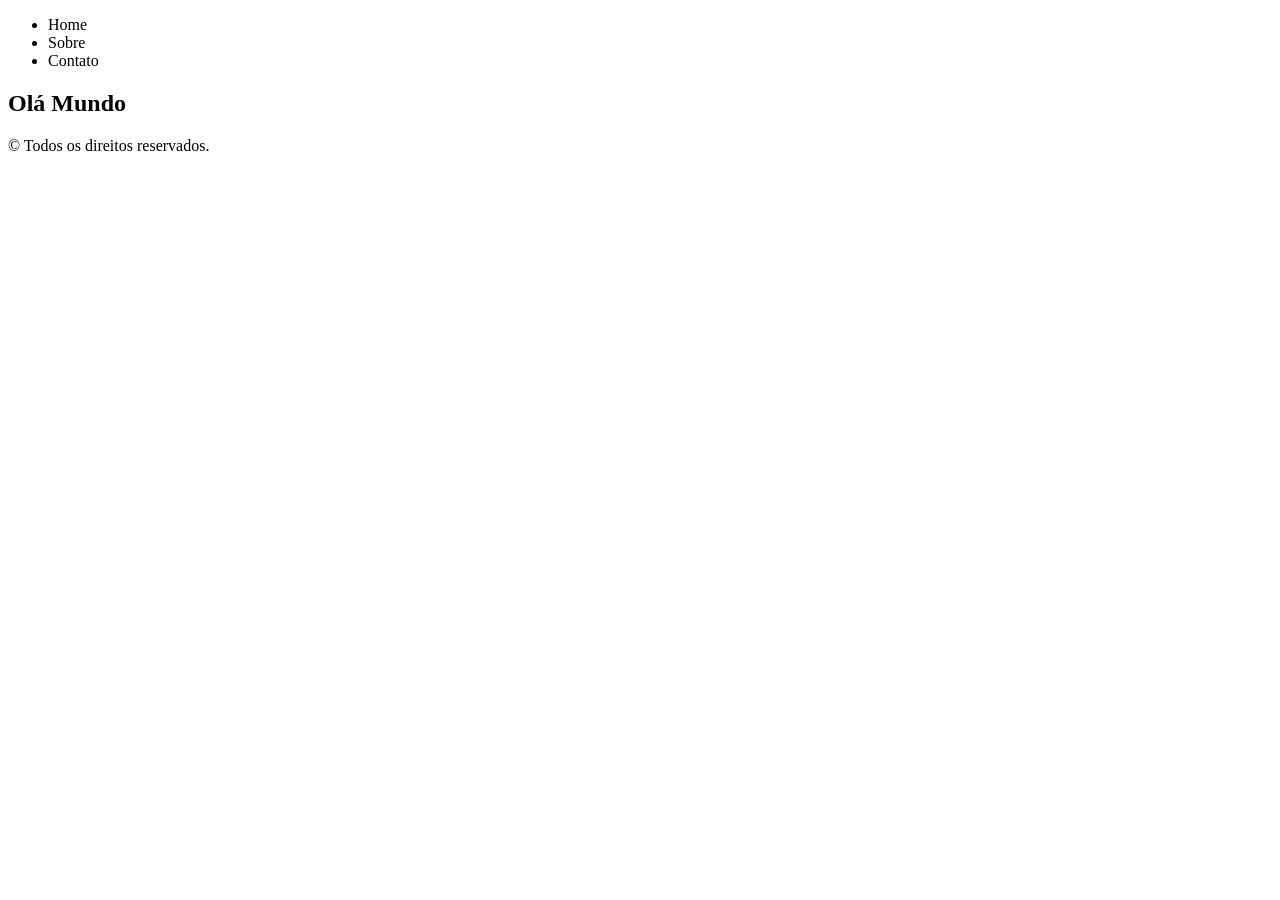
==== index.html @ 9e2008ac "feat: cria estrutura do rodapé" ====
<!DOCTYPE html>
<html lang="en">
<head>
    <meta charset="UTF-8">
    <meta name="viewport" content="width=device-width, initial-scale=1.0">
    <title>Document</title>
</head>
<body>
    <header>
        <nav>
            <ul>
                <li>Home</li>
                <li>Sobre</li>
                <li>Contato</li>
            </ul>
        </nav>
    </header>

    <section>
        <h1>Olá Mundo</h1>
    </section>

    <footer>
        &copy; Todos os direitos reservados.
    </footer>
</body>
</html>
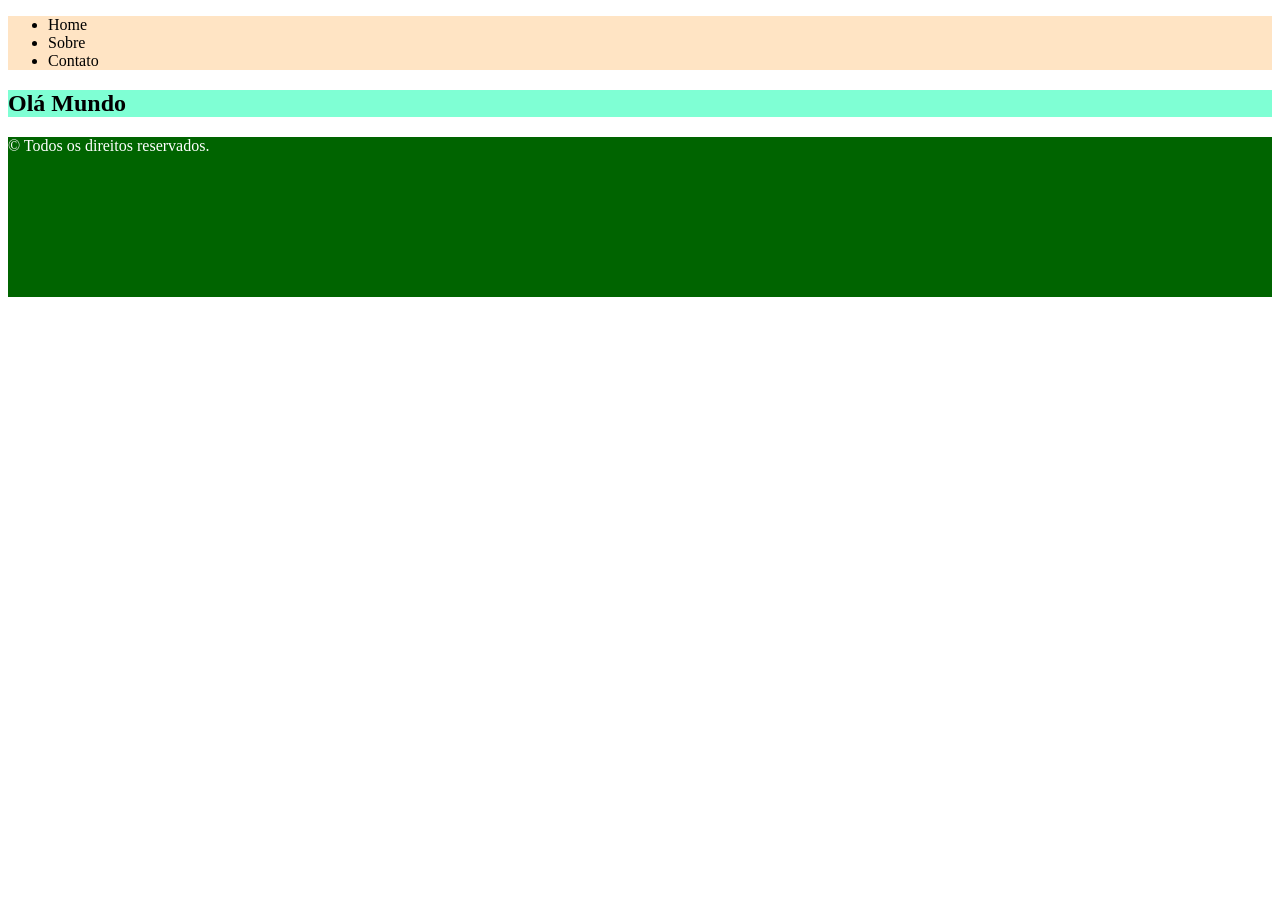
==== commit bd3189a4: "feat: adiciona estilo no index.html" ====
--- a/index.html
+++ b/index.html
@@ -3,10 +3,11 @@
 <head>
     <meta charset="UTF-8">
     <meta name="viewport" content="width=device-width, initial-scale=1.0">
+    <link rel="stylesheet" href="styles.css">
     <title>Document</title>
 </head>
 <body>
-    <header>
+    <header class="head">
         <nav>
             <ul>
                 <li>Home</li>
@@ -16,11 +17,11 @@
         </nav>
     </header>
 
-    <section>
+    <section class="section-1">
         <h1>Olá Mundo</h1>
     </section>
 
-    <footer>
+    <footer class="footer">
         &copy; Todos os direitos reservados.
     </footer>
 </body>
--- a/styles.css
+++ b/styles.css
@@ -0,0 +1,16 @@
+.head {
+    background-color: bisque;
+    width: auto;
+}
+
+.section-1 {
+    background-color:aquamarine;
+    width: auto;
+}
+
+.footer {
+    background-color:darkgreen;
+    width: auto;
+    height: 10em;
+    color: white;
+}
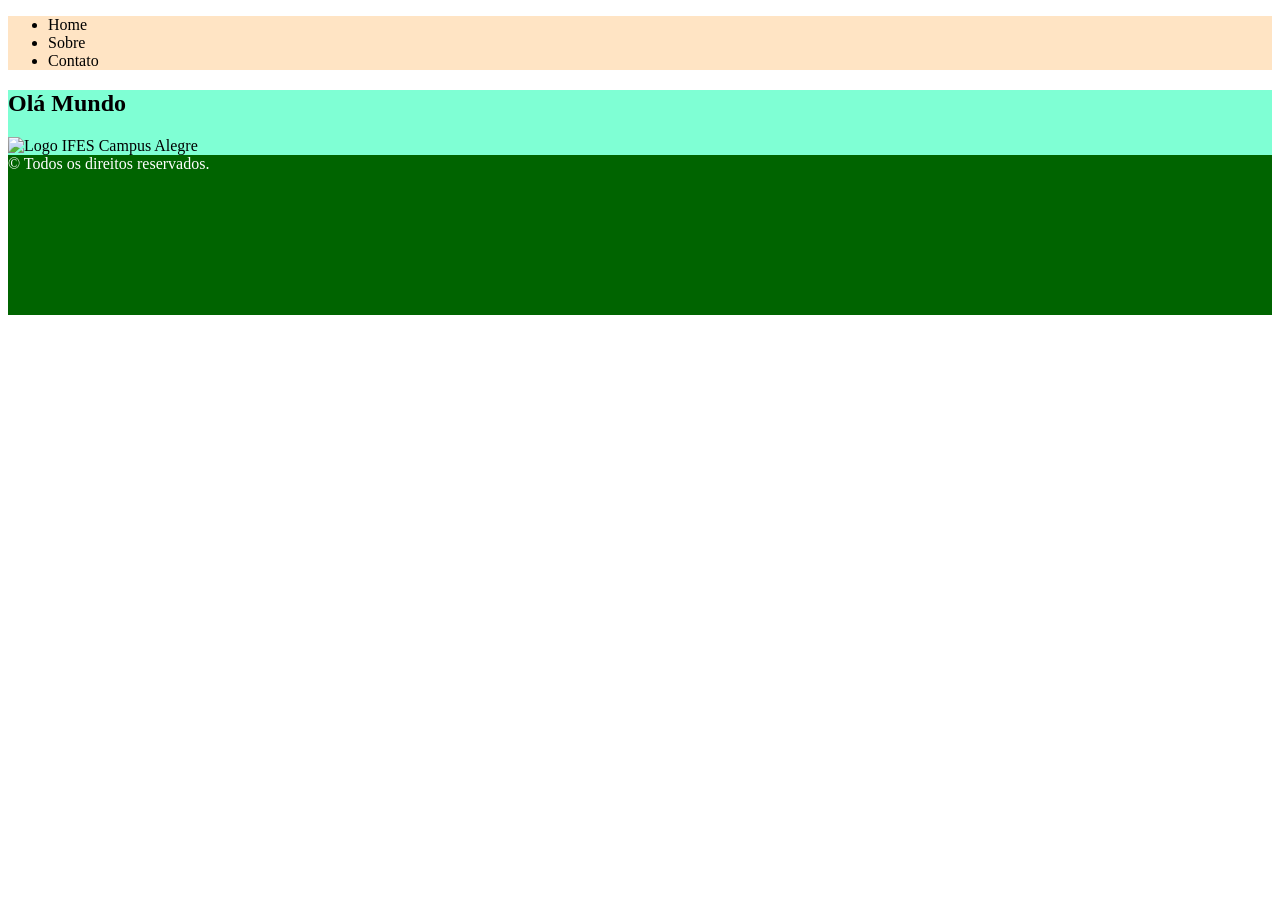
==== commit 7bcca663: "feat: adiciona imagem (logo Ifes)" ====
--- a/index.html
+++ b/index.html
@@ -19,6 +19,11 @@
 
     <section class="section-1">
         <h1>Olá Mundo</h1>
+
+        <img src="https://encrypted-tbn0.gstatic.com/images?q=tbn:ANd9GcRKFSndhXO9ZvQp3CZ6xvoQwSUIpZnpesdruw&s"
+             alt="Logo IFES Campus Alegre"
+             class="img-logo-ifes"
+        >
     </section>
 
     <footer class="footer">
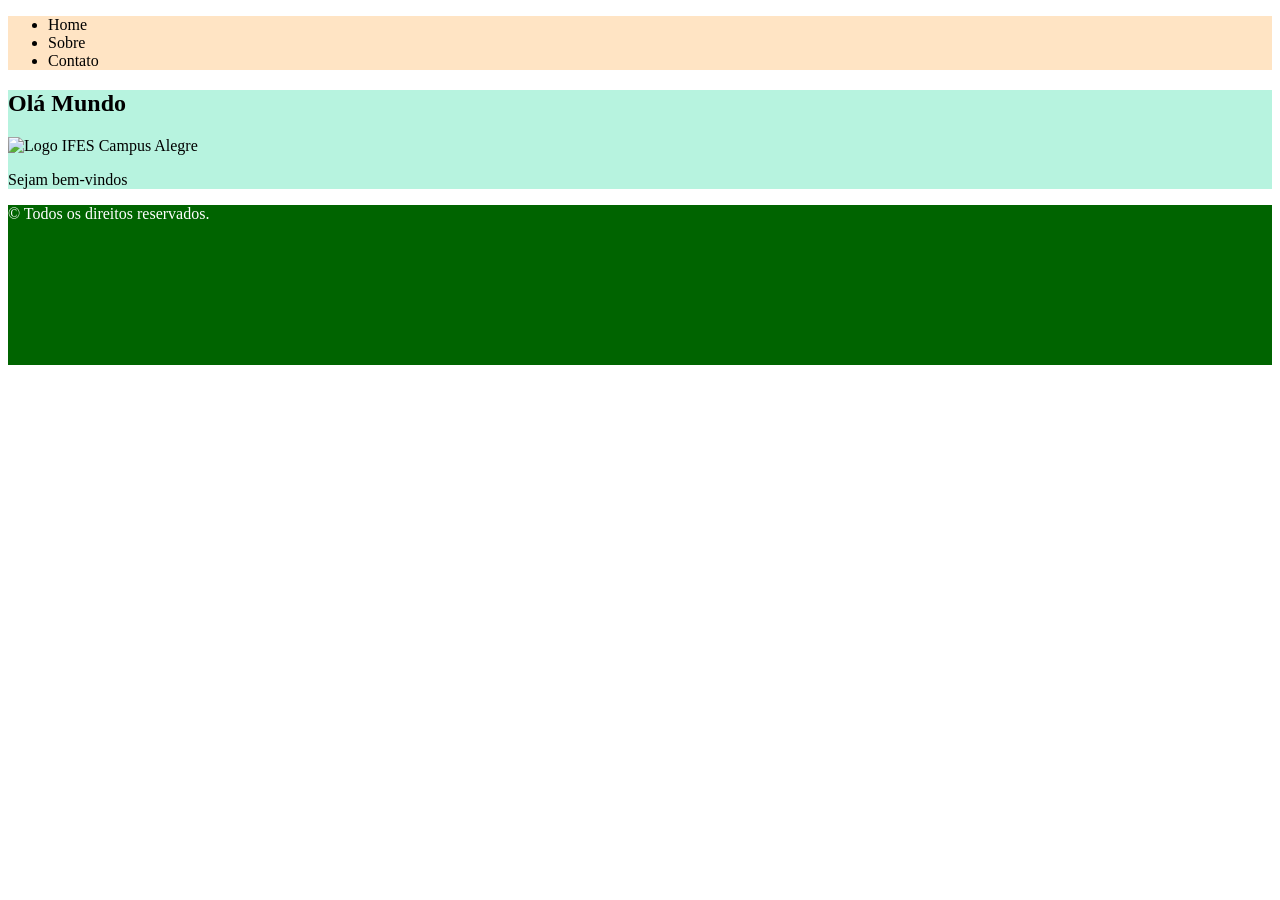
==== commit d3d6f991: "feat: adiciona mensagem de boas vindas" ====
--- a/index.html
+++ b/index.html
@@ -24,6 +24,10 @@
              alt="Logo IFES Campus Alegre"
              class="img-logo-ifes"
         >
+
+        <p>
+            Sejam bem-vindos
+        </p>
     </section>
 
     <footer class="footer">
--- a/styles.css
+++ b/styles.css
@@ -4,7 +4,7 @@
 }
 
 .section-1 {
-    background-color:aquamarine;
+    background-color:rgb(183, 243, 223);
     width: auto;
 }
 
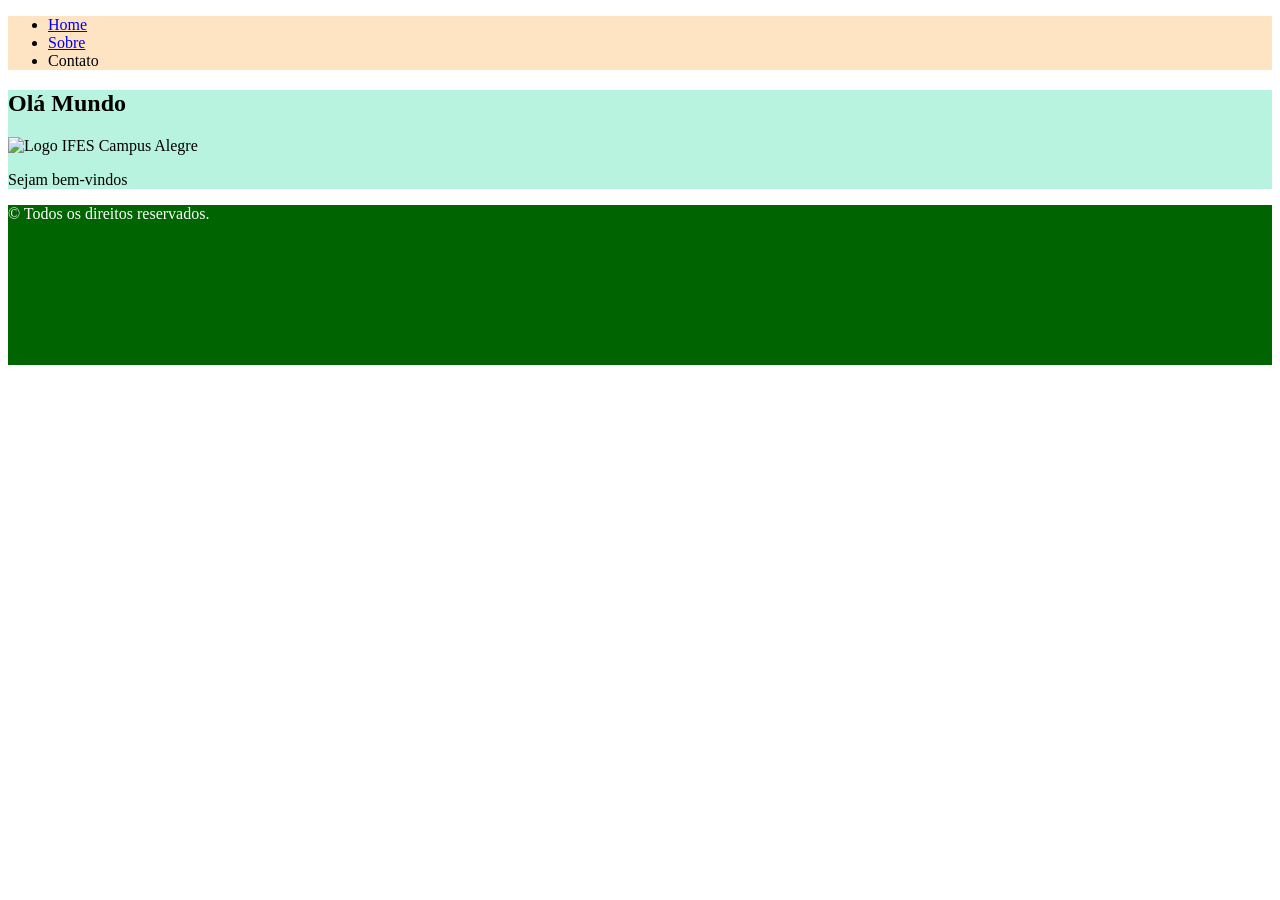
==== commit 6961914b: "feat: adiciona navegação no cabeçalho" ====
--- a/index.html
+++ b/index.html
@@ -10,8 +10,8 @@
     <header class="head">
         <nav>
             <ul>
-                <li>Home</li>
-                <li>Sobre</li>
+                <li><a href="index.html">Home </a></li>
+                <li><a href="sobre.html">Sobre </a></li>
                 <li>Contato</li>
             </ul>
         </nav>
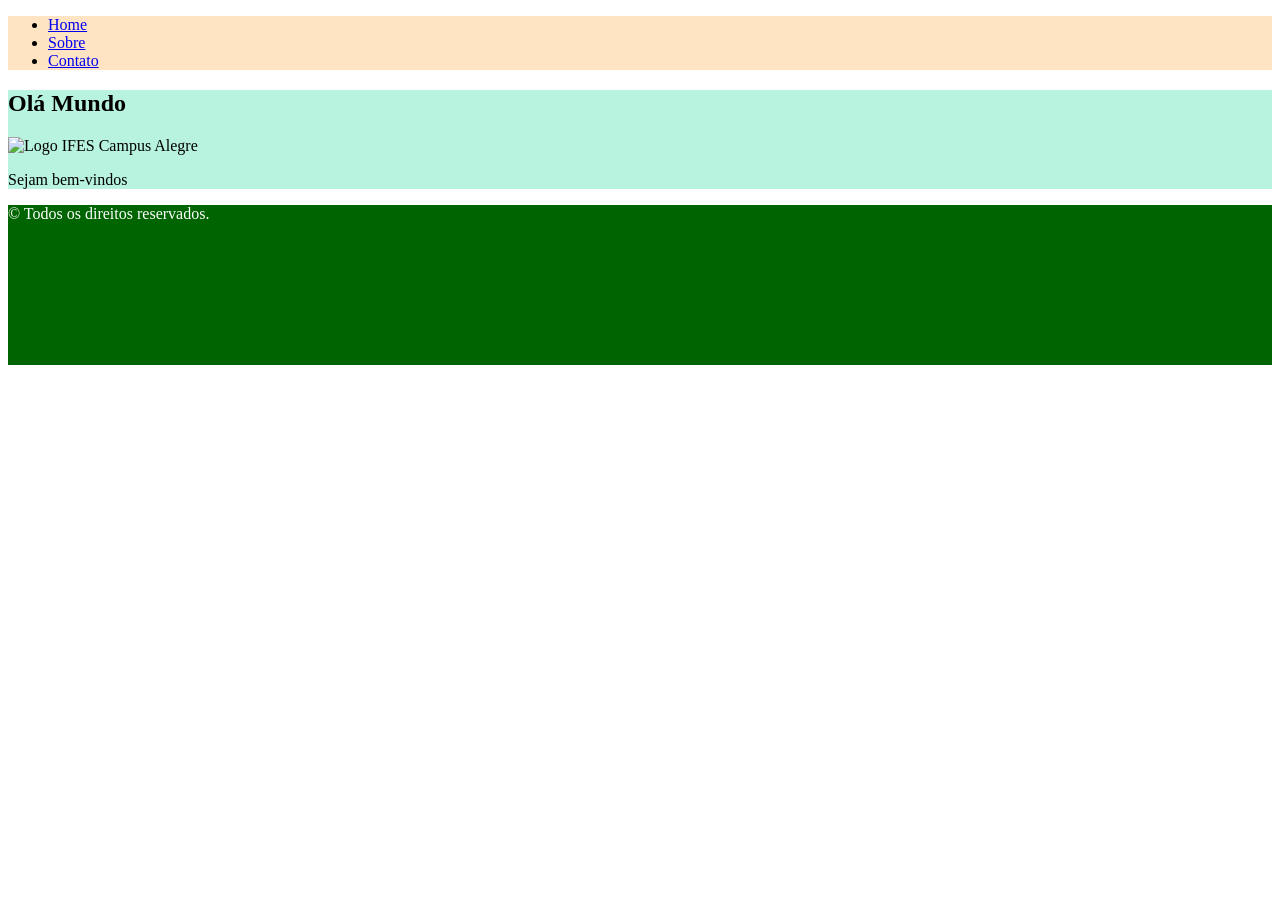
==== commit c635e5cf: "feat: adiciona navegacção para página contato" ====
--- a/index.html
+++ b/index.html
@@ -12,7 +12,7 @@
             <ul>
                 <li><a href="index.html">Home </a></li>
                 <li><a href="sobre.html">Sobre </a></li>
-                <li>Contato</li>
+                <li><a href="contato.html">Contato </a></li>
             </ul>
         </nav>
     </header>
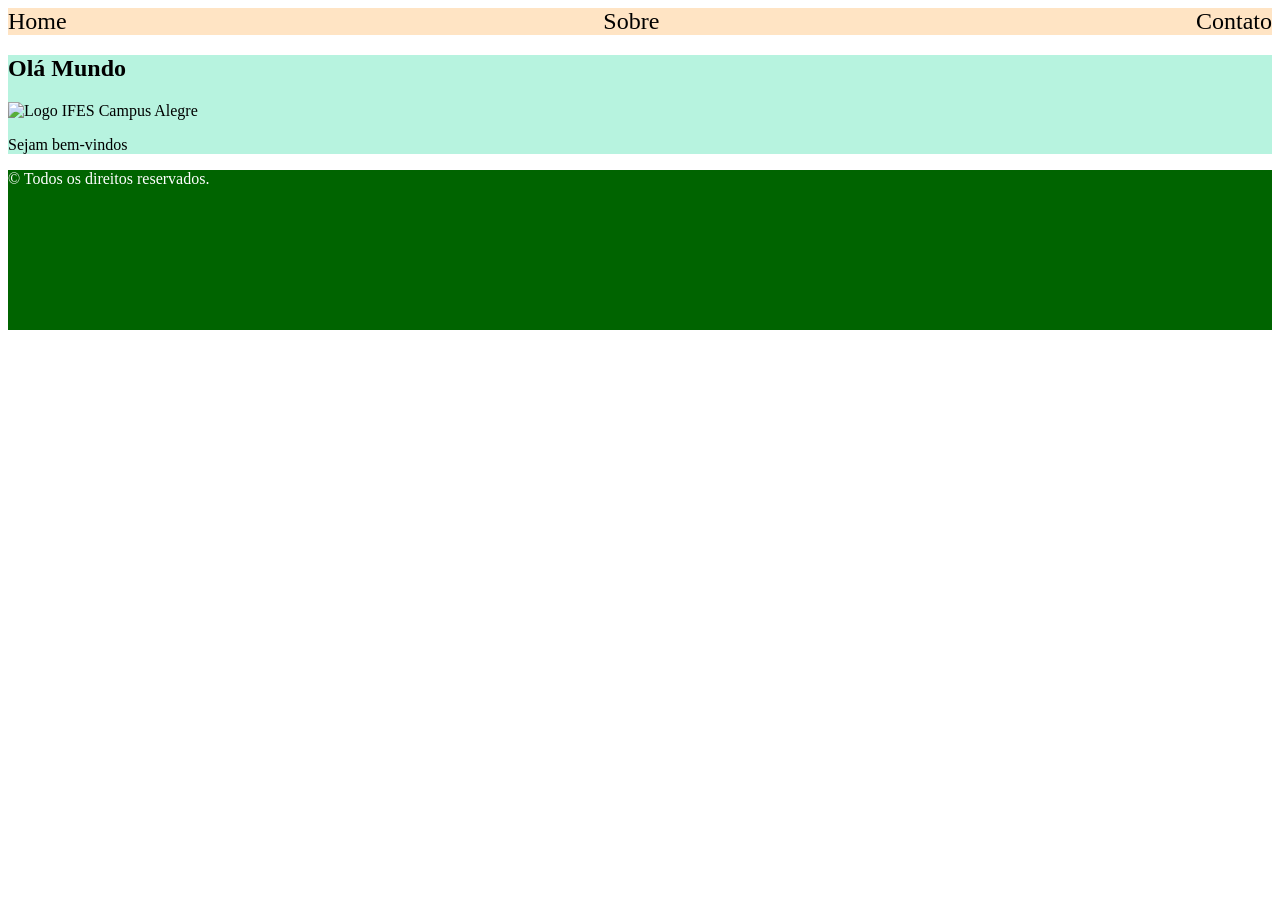
==== commit 5e13061f: "fix: altera estilo do cabeçalho" ====
--- a/index.html
+++ b/index.html
@@ -8,12 +8,10 @@
 </head>
 <body>
     <header class="head">
-        <nav>
-            <ul>
-                <li><a href="index.html">Home </a></li>
-                <li><a href="sobre.html">Sobre </a></li>
-                <li><a href="contato.html">Contato </a></li>
-            </ul>
+        <nav class="links">
+            <a href="index.html">Home </a>
+            <a href="sobre.html">Sobre </a>
+            <a href="contato.html">Contato </a>
         </nav>
     </header>
 
--- a/styles.css
+++ b/styles.css
@@ -1,6 +1,19 @@
 .head {
     background-color: bisque;
-    width: auto;
+   width: auto;
+}
+
+.links {
+    display: flex;
+    justify-content: space-between;
+    position: relative;
+    flex-direction: row;
+}
+
+.links a{
+    text-decoration: none;
+    color: black;
+    font-size: 24px;
 }
 
 .section-1 {
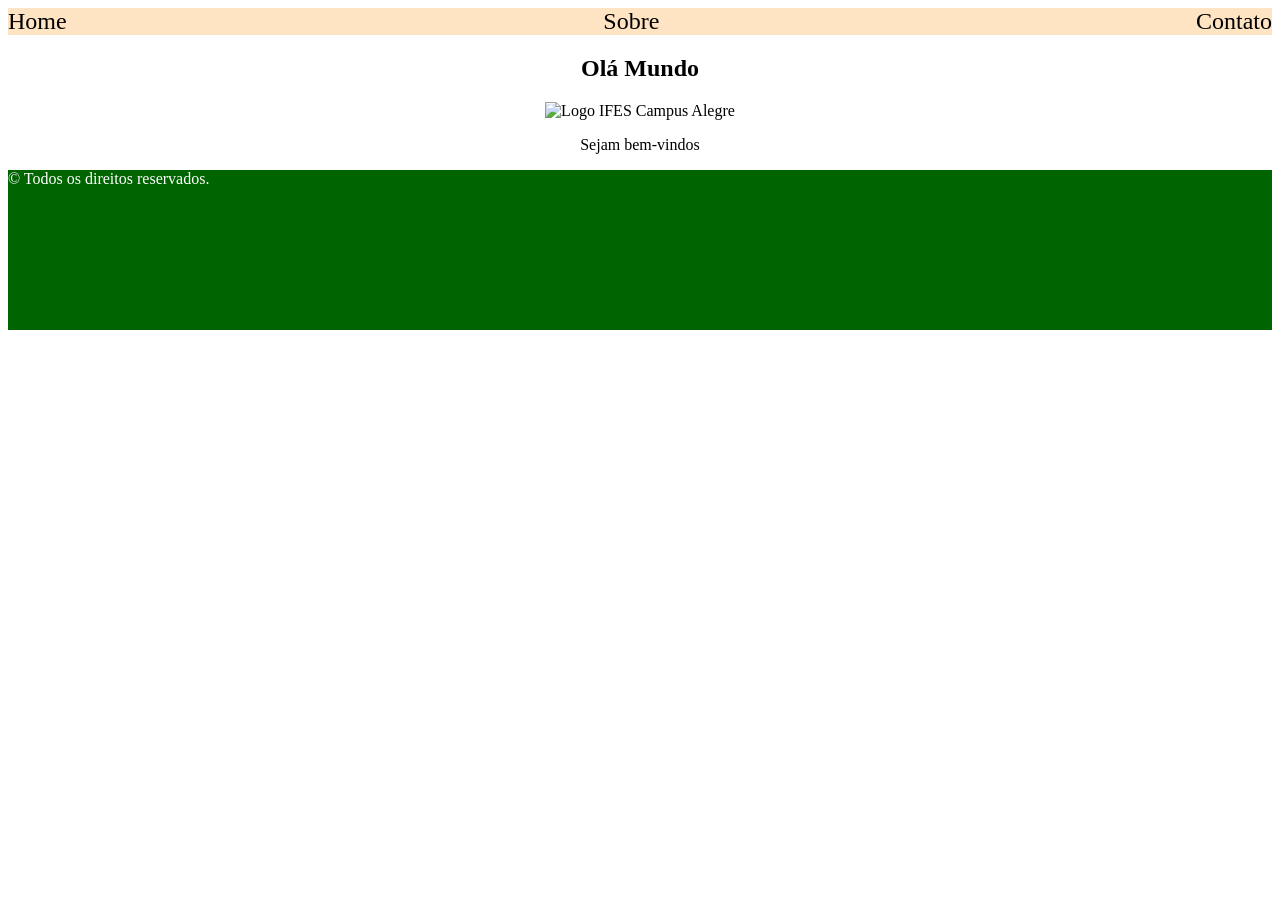
==== commit 3dc0d348: "fix: ajusta estilo da pagina inicial" ====
--- a/index.html
+++ b/index.html
@@ -18,10 +18,11 @@
     <section class="section-1">
         <h1>Olá Mundo</h1>
 
-        <img src="https://encrypted-tbn0.gstatic.com/images?q=tbn:ANd9GcRKFSndhXO9ZvQp3CZ6xvoQwSUIpZnpesdruw&s"
-             alt="Logo IFES Campus Alegre"
-             class="img-logo-ifes"
-        >
+        <div  class="img-logo-ifes">
+            <img src="https://encrypted-tbn0.gstatic.com/images?q=tbn:ANd9GcRKFSndhXO9ZvQp3CZ6xvoQwSUIpZnpesdruw&s"
+                alt="Logo IFES Campus Alegre"
+            >
+        </div>
 
         <p>
             Sejam bem-vindos
--- a/styles.css
+++ b/styles.css
@@ -17,8 +17,14 @@
 }
 
 .section-1 {
-    background-color:rgb(183, 243, 223);
     width: auto;
+    text-align: center;
+}
+
+.img-logo-ifes {
+    display: flex;
+    justify-content: center;
+    align-items: center;
 }
 
 .footer {
